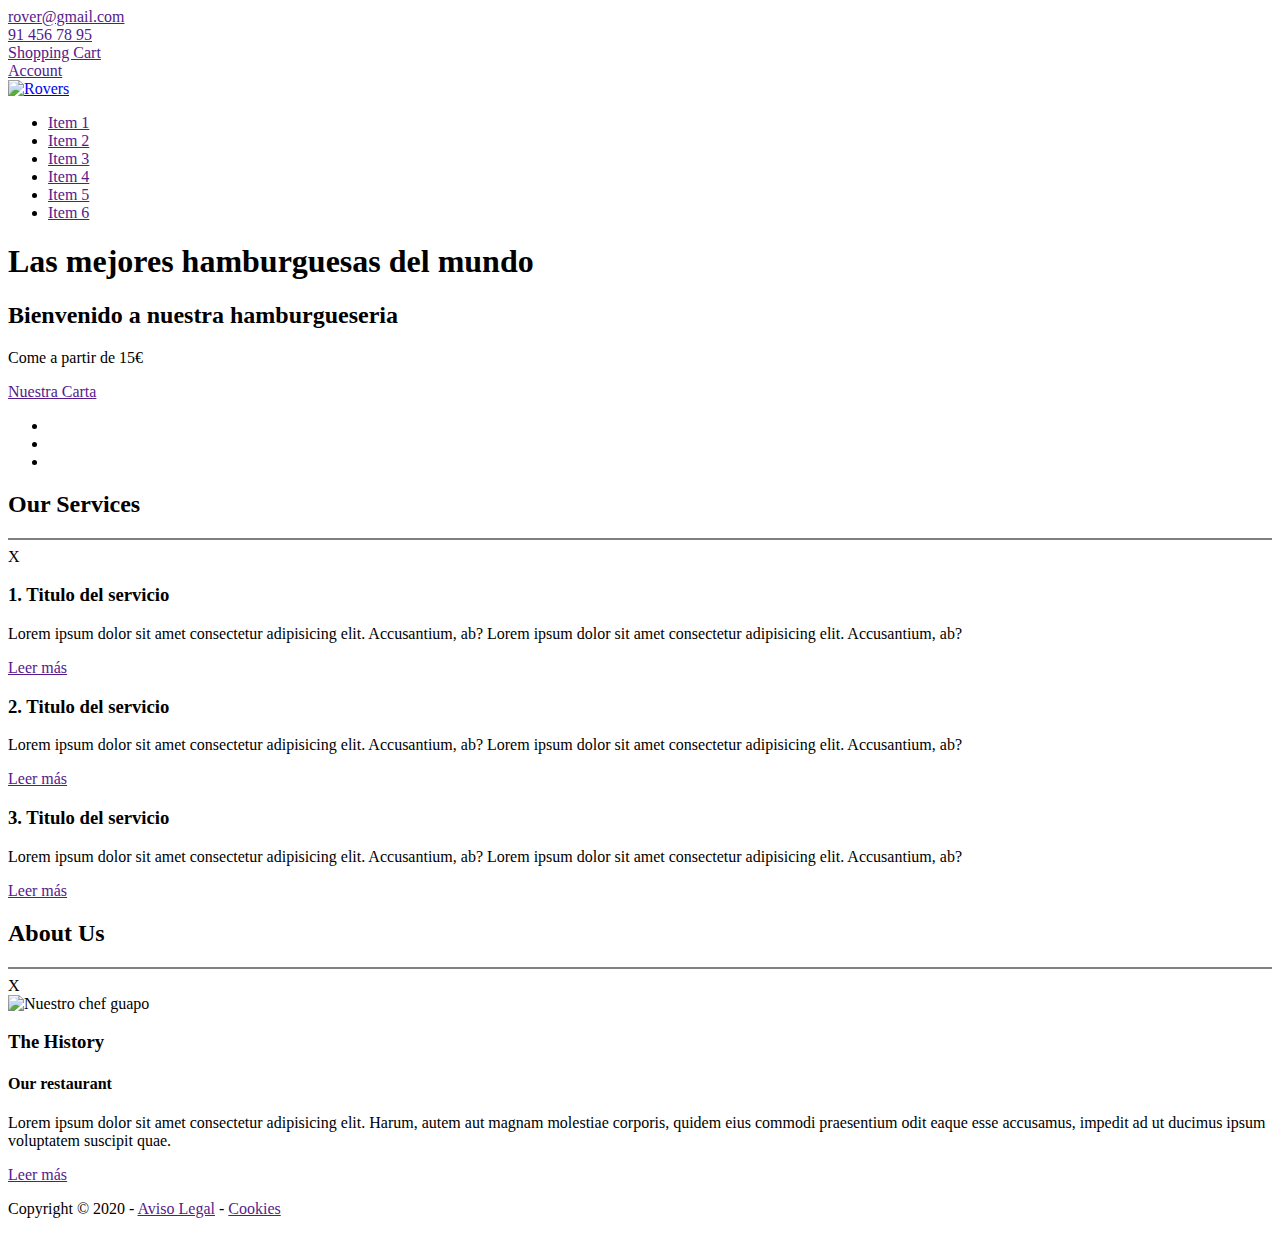
==== index.html @ ee79a755 "Seccion About us in the middle" ====
<!DOCTYPE html>
<html lang="es">

<head>
    <meta charset="UTF-8">
    <meta name="viewport" content="width=device-width, initial-scale=1.0">
    <title>Hamburgueseria</title>
    <link rel="stylesheet" href="css/styles.css">

</head>

<body>

    <div class="wrapper">
        <!--Esta es una clase donde se va a contener toda la pagina-->
        <header>
            <div class="nav_top">
                <!--menu de navegacion superior-->
                <div class="container flex">
                    <!--Incluimos los 4 accesos dentro de un contenedor-->
                    <div>
                        <a href="">
                            <i class="fas fa-envelope"></i>
                            <!--Esto es para el icono de awesome-->
                            <span>rover@gmail.com</span>
                            <!--Separamos del icono con un span-->
                        </a>
                    </div>
                    <div>
                        <a href="">
                            <i class="fas fa-phone"></i>
                            <span>91 456 78 95</span>
                        </a>
                    </div>
                    <div>
                        <a href="">
                            <i class="fas fa-shopping-cart"></i>
                            <span>Shopping Cart</span>
                        </a>
                    </div>
                    <div>
                        <a href="">
                            <i class="fas fa-user-circle"></i>
                            <span>Account</span>
                        </a>
                    </div>
                </div>
            </div>
            <nav>
                <!--Esta es la barra de navegacion, que ira en vertical para movil y horizontl para desktop-->
                <div class="container flex">
                    <!--Siempre incluir el menu en un contenedor-->
                    <div class="logo">
                        <a href="index.html">
                            <img src="images/logo.jpg" alt="Rovers">
                        </a>
                    </div>
                    <div class="hamburguesa">
                        <!--Esto es el icono de tres rayas tipo hamburguesa-->
                        <div></div>
                        <div></div>
                        <div></div>
                    </div>
                    <ul>
                        <!--hacemos una lista con 5 lis-->
                        <li><a href="" class="activo">Item 1</a></li>
                        <li><a href="">Item 2</a></li>
                        <li><a href="">Item 3</a></li>
                        <li><a href="">Item 4</a></li>
                        <li><a href="">Item 5</a></li>
                        <li><a href="">Item 6</a></li>
                    </ul>

                </div>


            </nav>
        </header>

        <div class="hero">
            <!--hero es la seccion ue no va ni en header ni en el main-->
            <div class="container">
                <!--Como siempre meter en un contenedor-->
                <h1>Las mejores hamburguesas del mundo</h1>
                <h2>Bienvenido a nuestra hamburgueseria</h2>
                <p>Come a partir de 15€</p>
                <div>
                    <a href="" class="boton">
                        Nuestra Carta <i class="fas fa-long-arrow-alt-right"></i>

                    </a>
                </div>
                <ul class="social">
                    <li>
                        <a href="">
                            <i class="fab fa-facebook"></i>
                        </a>
                    </li>
                    <li>
                        <a href="">
                            <i class="fab fa-twitter"></i>
                        </a>
                    </li>
                    <li>
                        <a href="">
                            <i class="fab fa-instagram"></i>
                        </a>
                    </li>
                </ul>


            </div>
        </div>
    </div>

    <main>
        <section id="ourservices">
            <div class="container">
                <h2>Our <span>Services</span></h2>
                <div class="underline">
                    <hr noshade="noshade">
                    <!--Esto es para que no ponga bisel noshade-->
                    <span>X</span>
                </div>
                <div class="flex">

                    <article>
                        <div>
                            <i class="fas fa-cogs"></i>
                        </div>
                        <h3>1. Titulo del servicio</h3>
                        <p>Lorem ipsum dolor sit amet consectetur adipisicing elit. Accusantium, ab? Lorem ipsum dolor
                            sit amet consectetur adipisicing elit. Accusantium, ab?</p>
                        <a href="" class="enlace">Leer más<i class="fas fa-long-arrow-alt-right"></i></a>
                    </article>

                    <article>
                        <div>
                            <i class="fas fa-truck"></i>
                        </div>
                        <h3>2. Titulo del servicio</h3>
                        <p>Lorem ipsum dolor sit amet consectetur adipisicing elit. Accusantium, ab? Lorem ipsum dolor
                            sit amet consectetur adipisicing elit. Accusantium, ab?</p>
                        <a href="" class="enlace">Leer más<i class="fas fa-long-arrow-alt-right"></i></a>
                    </article>

                    <article>
                        <div>
                            <i class="fas fa-heart"></i>
                        </div>
                        <h3>3. Titulo del servicio</h3>
                        <p>Lorem ipsum dolor sit amet consectetur adipisicing elit. Accusantium, ab? Lorem ipsum dolor
                            sit amet consectetur adipisicing elit. Accusantium, ab?</p>
                        <a href="" class="enlace">Leer más<i class="fas fa-long-arrow-alt-right"></i></a>
                    </article>

                </div>
            </div>

        </section>
        <section id="aboutus">
            <div class="container">
                <h2>About <span>Us</span></h2>
                <div class="underline">
                    <hr noshade="noshade">
                    <!--Esto es para que no ponga bisel noshade-->
                    <span>X</span>
                </div>
                <div class="flex">

                    <article class="columna">
                        <div class="marco">
                            <img src="images/about-main.jpg" alt="Nuestro chef guapo">
                        </div>
                    </article>

                    <article class="columna">
                        <h3>The History</h3>
                        <h4>Our restaurant</h4>
                        <p>Lorem ipsum dolor sit amet consectetur adipisicing elit. Harum, autem aut magnam molestiae
                            corporis, quidem eius commodi praesentium odit eaque esse accusamus, impedit ad ut ducimus
                            ipsum voluptatem suscipit quae.</p>
                        <div>
                            <a href="" class="boton">
                                Leer más <i class="fas fa-long-arrow-alt-right"></i>
                            </a>
                        </div>
                    </article>

                </div>





            </div>
        </section>

    </main>


    <footer>
        <div class="container">
            <p>Copyright &copy; 2020 - <a href="">Aviso Legal</a> - <a href="">Cookies</a></p>
        </div>
    </footer>

    </div>

</body>

</html>
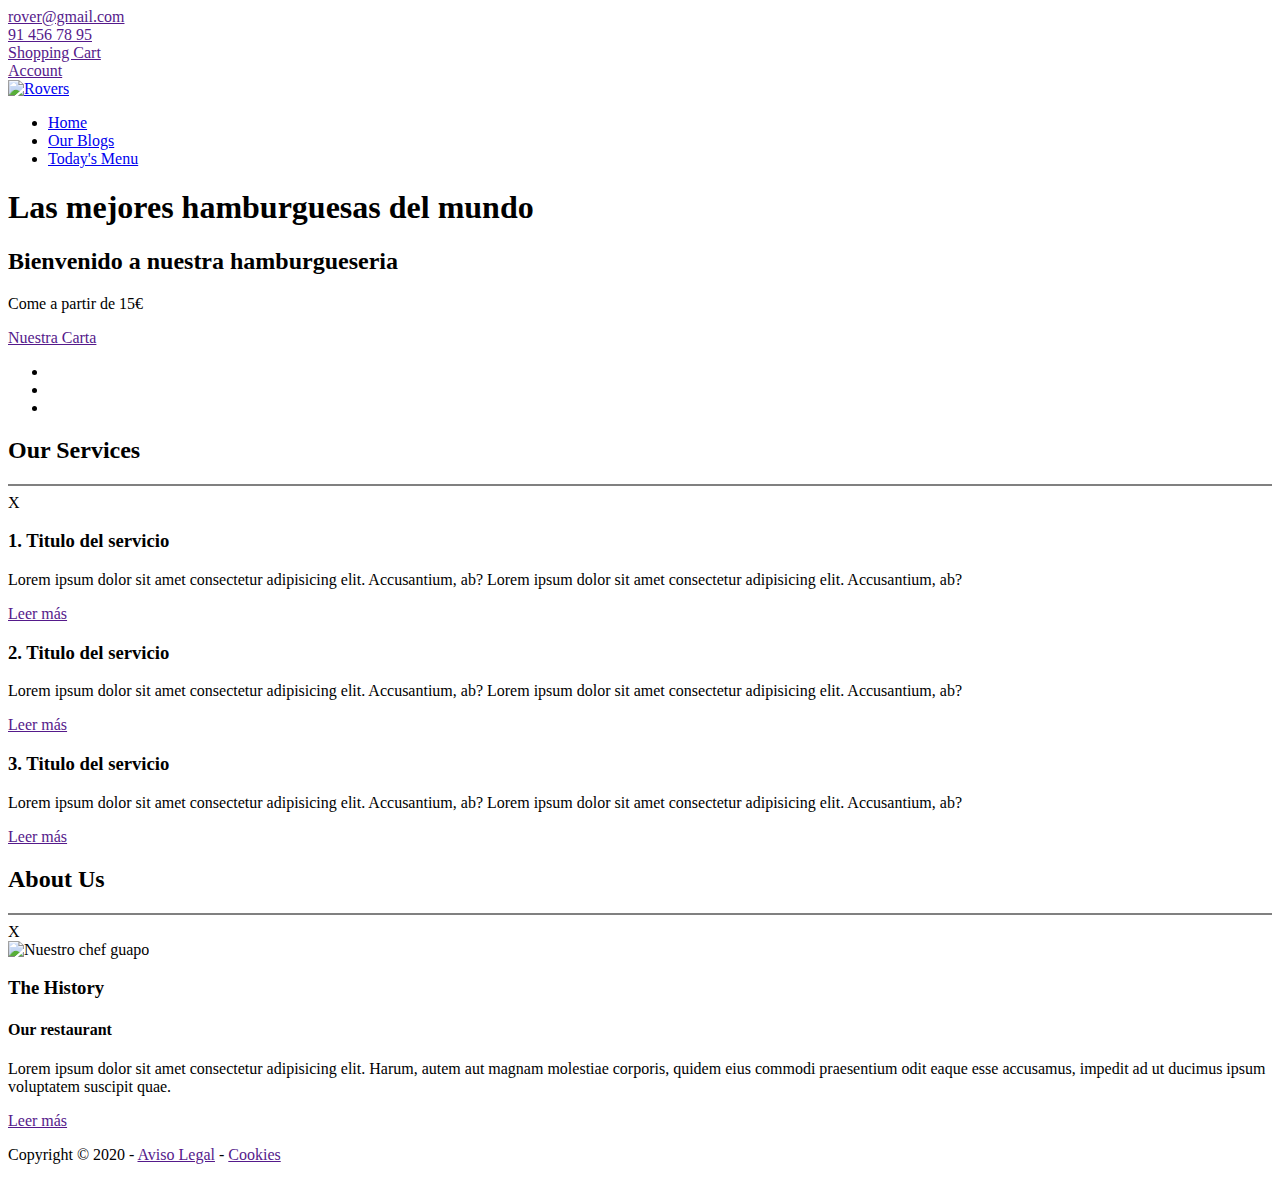
==== commit 3a2d6f29: "Se crea nueva pagina todays menu, aun sin terminar" ====
--- a/index.html
+++ b/index.html
@@ -63,12 +63,9 @@
                     </div>
                     <ul>
                         <!--hacemos una lista con 5 lis-->
-                        <li><a href="" class="activo">Item 1</a></li>
-                        <li><a href="">Item 2</a></li>
-                        <li><a href="">Item 3</a></li>
-                        <li><a href="">Item 4</a></li>
-                        <li><a href="">Item 5</a></li>
-                        <li><a href="">Item 6</a></li>
+                        <li><a href="#Home" class="activo">Home</a></li>
+                        <li><a href="ourblogs.html">Our Blogs</a></li>
+                        <li><a href="menu.html">Today's Menu</a></li>
                     </ul>
 
                 </div>
@@ -153,11 +150,10 @@
                             sit amet consectetur adipisicing elit. Accusantium, ab?</p>
                         <a href="" class="enlace">Leer más<i class="fas fa-long-arrow-alt-right"></i></a>
                     </article>
-
-                </div>
-            </div>
-
+                </div>
+            </div>
         </section>
+
         <section id="aboutus">
             <div class="container">
                 <h2>About <span>Us</span></h2>
@@ -186,13 +182,7 @@
                             </a>
                         </div>
                     </article>
-
-                </div>
-
-
-
-
-
+                </div>
             </div>
         </section>
 
